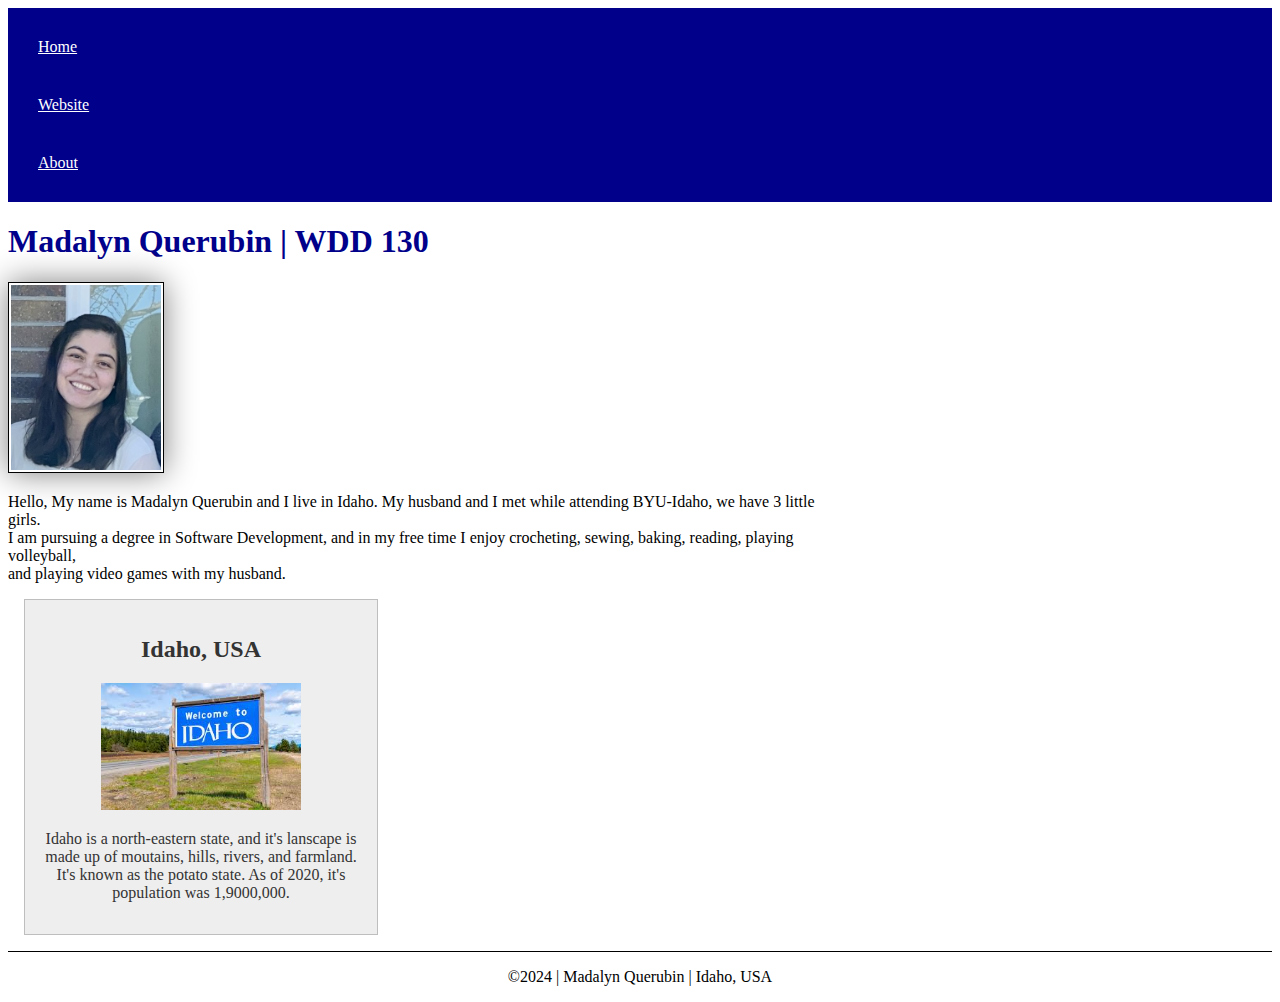
==== index.html @ 406b6cda "fixing errors" ====
<!DOCTYPE html>
<html lang="en-US">
  <head>
    <meta charset="utf-8" />
    <meta name="viewport" content="width=device-width,initial-scale=1.0" />
    <title>Madalyn Querubin | WDD 130</title>
    <meta name="description" content="Madalyn Querubin WDD130 About Me" />
    <meta name="author" content="Madalyn Querubin" />
    <link rel="stylesheet" href="styles/styles.css" />
  </head>
  <body>
    <header>
      <nav>
        <!-- ## the "#" inthis link refers to the current homepage, will not reload the page -->
        <a href="#">Home</a>
        <a href="wwr/">Website</a>
        <a href="wwr/">About</a>
      </nav>
    </header>
    <main>
      <h1>Madalyn Querubin | WDD 130</h1>
      <img src="images/profile.jpg" alt="Profile Pic" width="200" />

      <p>
        Hello, My name is Madalyn Querubin and I live in Idaho. My husband and I
        met while attending BYU-Idaho, we have 3 little girls. <br />I am
        pursuing a degree in Software Development, and in my free time I enjoy
        crocheting, sewing, baking, reading, playing volleyball, <br />and
        playing video games with my husband.
      </p>
    </main>
    <aside>
      <h2>Idaho, USA</h2>
      <img src="./images/idaho.jpg" />
      <p>
        Idaho is a north-eastern state, and it's lanscape is made up of
        moutains, hills, rivers, and farmland. It's known as the potato state.
        As of 2020, it's population was 1,9000,000.
      </p>
    </aside>
    <footer>
      <p>&copy;2024 | Madalyn Querubin | Idaho, USA</p>
    </footer>
  </body>
</html>
---- styles/styles.css ----
nav {
  background-color: darkblue;
  padding: 10px;
}

nav a {
  color: white;
  display: block;
  padding: 20px;
}

h1 {
  color: darkblue;
}

main img {
  width: 150px;
  height: auto;
  border: 1px solid black;
  padding: 2px;
  box-shadow: 0 0 30px gray;
}

p {
  padding: 0;
}

main {
  max-width: 840px;
}

aside {
  width: 20rem;
  margin: 1rem;
  border: 1px solid rgba(0, 0, 0, 0.2);
  padding: 1rem;
  background-color: #eee;
  color: #333;
  text-align: center;
}

aside img {
  width: 200px;
  height: auto;
}

footer {
  margin-top: 15px;
  border-top: 1px solid #000;
  text-align: center;
}
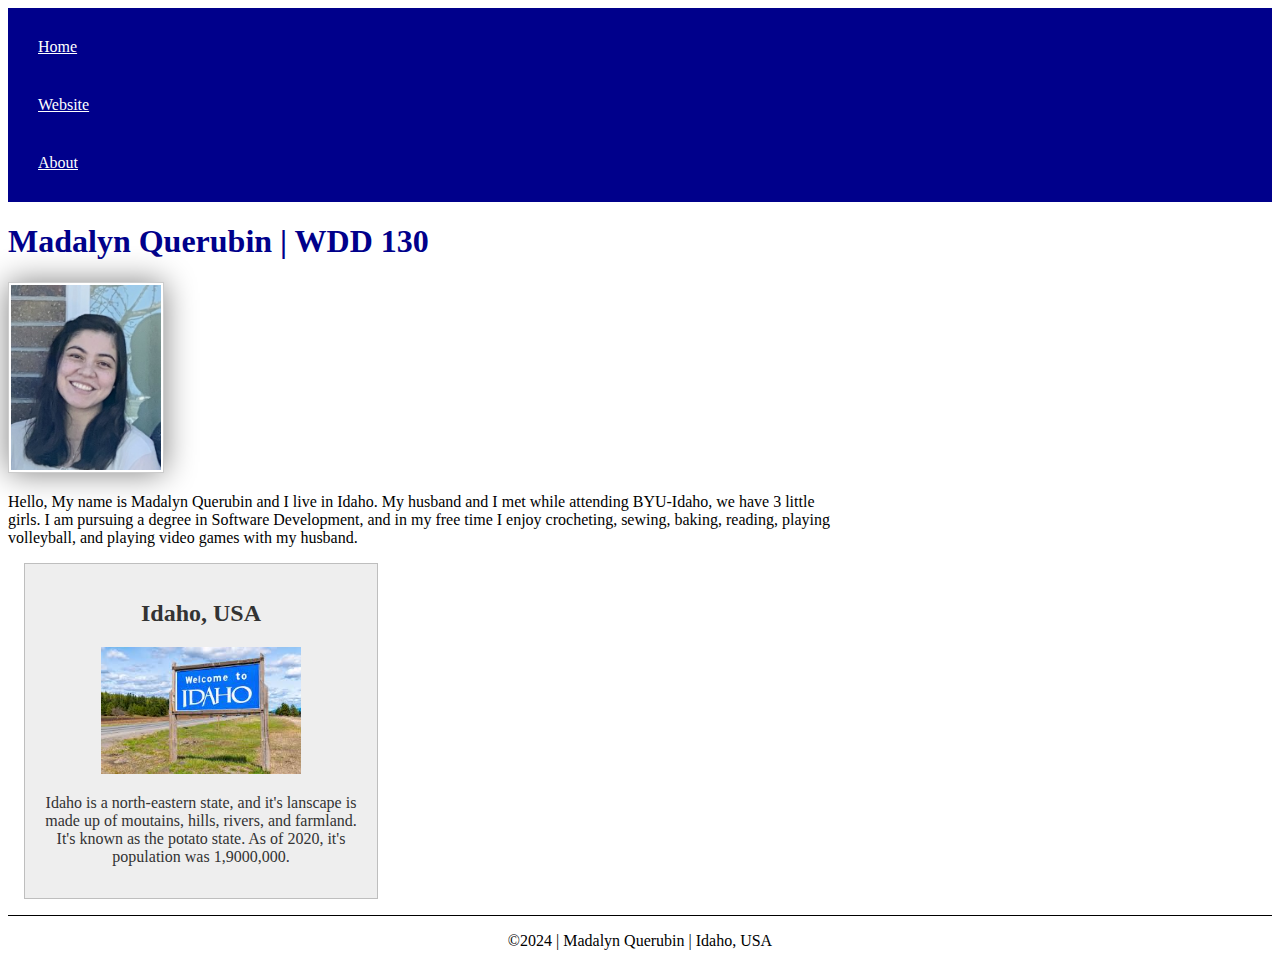
==== commit 0d3009c9: "updated root rule" ====
--- a/index.html
+++ b/index.html
@@ -23,15 +23,15 @@
 
       <p>
         Hello, My name is Madalyn Querubin and I live in Idaho. My husband and I
-        met while attending BYU-Idaho, we have 3 little girls. <br />I am
-        pursuing a degree in Software Development, and in my free time I enjoy
-        crocheting, sewing, baking, reading, playing volleyball, <br />and
-        playing video games with my husband.
+        met while attending BYU-Idaho, we have 3 little girls. I am pursuing a
+        degree in Software Development, and in my free time I enjoy crocheting,
+        sewing, baking, reading, playing volleyball, and playing video games
+        with my husband.
       </p>
     </main>
     <aside>
       <h2>Idaho, USA</h2>
-      <img src="./images/idaho.jpg" />
+      <img src="./images/idaho.jpg" alt="Welcome to Idaho" />
       <p>
         Idaho is a north-eastern state, and it's lanscape is made up of
         moutains, hills, rivers, and farmland. It's known as the potato state.
--- a/styles/styles.css
+++ b/styles/styles.css
@@ -1,3 +1,8 @@
+:root {
+  --text-align: center;
+  --border: 1px solid rgba(0, 0, 0, 0.2);
+}
+
 nav {
   background-color: darkblue;
   padding: 10px;
@@ -16,7 +21,7 @@
 main img {
   width: 150px;
   height: auto;
-  border: 1px solid black;
+  border: var(--border);
   padding: 2px;
   box-shadow: 0 0 30px gray;
 }
@@ -32,11 +37,11 @@
 aside {
   width: 20rem;
   margin: 1rem;
-  border: 1px solid rgba(0, 0, 0, 0.2);
+  border: var(--border);
   padding: 1rem;
   background-color: #eee;
   color: #333;
-  text-align: center;
+  text-align: var(--text-align);
 }
 
 aside img {
@@ -47,5 +52,5 @@
 footer {
   margin-top: 15px;
   border-top: 1px solid #000;
-  text-align: center;
+  text-align: var(--text-align);
 }
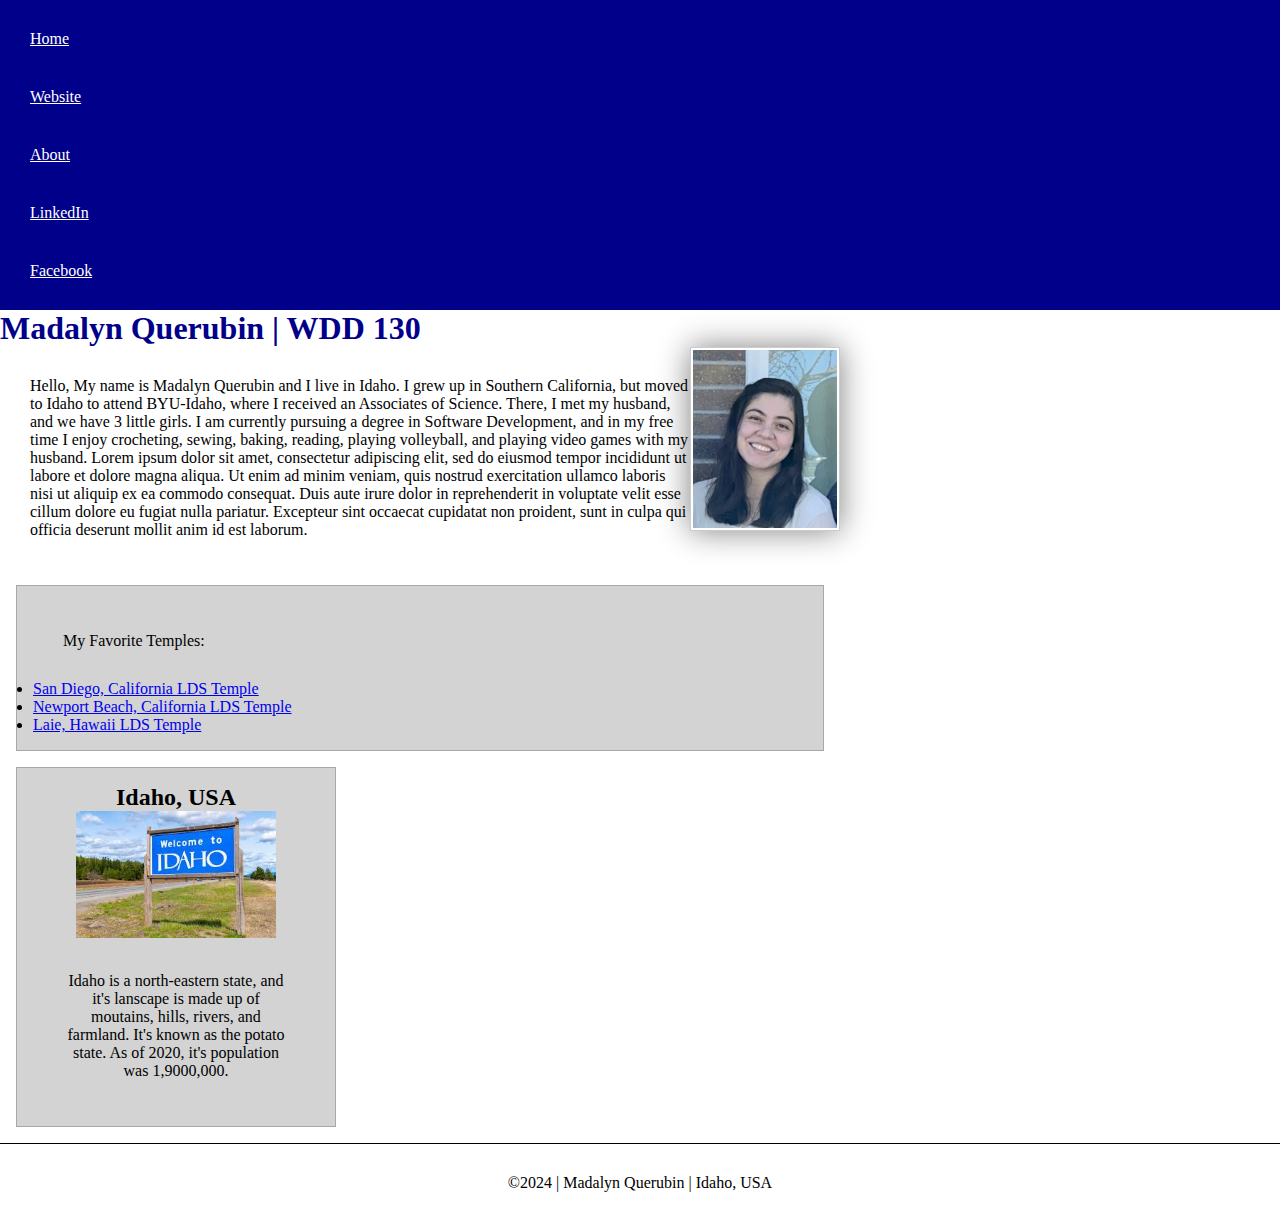
==== commit b197a834: "added favorite temples and class selectors" ====
--- a/index.html
+++ b/index.html
@@ -15,6 +15,8 @@
         <a href="#">Home</a>
         <a href="wwr/">Website</a>
         <a href="wwr/">About</a>
+        <a href="https://linkedin.com.">LinkedIn</a>
+        <a href=" https://facebook.com">Facebook</a>
       </nav>
     </header>
     <main>
@@ -22,14 +24,46 @@
       <img src="images/profile.jpg" alt="Profile Pic" width="200" />
 
       <p>
-        Hello, My name is Madalyn Querubin and I live in Idaho. My husband and I
-        met while attending BYU-Idaho, we have 3 little girls. I am pursuing a
-        degree in Software Development, and in my free time I enjoy crocheting,
-        sewing, baking, reading, playing volleyball, and playing video games
-        with my husband.
+        Hello, My name is Madalyn Querubin and I live in Idaho. I grew up in
+        Southern California, but moved to Idaho to attend BYU-Idaho, where I
+        received an Associates of Science. There, I met my husband, and we have
+        3 little girls. I am currently pursuing a degree in Software
+        Development, and in my free time I enjoy crocheting, sewing, baking,
+        reading, playing volleyball, and playing video games with my husband.
+        Lorem ipsum dolor sit amet, consectetur adipiscing elit, sed do eiusmod
+        tempor incididunt ut labore et dolore magna aliqua. Ut enim ad minim
+        veniam, quis nostrud exercitation ullamco laboris nisi ut aliquip ex ea
+        commodo consequat. Duis aute irure dolor in reprehenderit in voluptate
+        velit esse cillum dolore eu fugiat nulla pariatur. Excepteur sint
+        occaecat cupidatat non proident, sunt in culpa qui officia deserunt
+        mollit anim id est laborum.
       </p>
+      <ul class="box">
+        <p>My Favorite Temples:</p>
+        <li>
+          <a
+            href="https://newsroom.churchofjesuschrist.org/article/san-diego-california-temple"
+            target="_blank"
+            >San Diego, California LDS Temple</a
+          >
+        </li>
+        <li>
+          <a
+            href="https://newsroom.churchofjesuschrist.org/article/newport-beach-california-temple"
+            target="_blank"
+            >Newport Beach, California LDS Temple</a
+          >
+        </li>
+        <li>
+          <a
+            href="https://newsroom.churchofjesuschrist.org/article/laie-hawaii-temple"
+            target="_blank"
+            >Laie, Hawaii LDS Temple</a
+          >
+        </li>
+      </ul>
     </main>
-    <aside>
+    <aside class="box">
       <h2>Idaho, USA</h2>
       <img src="./images/idaho.jpg" alt="Welcome to Idaho" />
       <p>
@@ -42,4 +76,5 @@
       <p>&copy;2024 | Madalyn Querubin | Idaho, USA</p>
     </footer>
   </body>
+  <!--Date Last Modified: 11/21/24 10:31am-->
 </html>
--- a/styles/styles.css
+++ b/styles/styles.css
@@ -1,3 +1,9 @@
+* {
+  margin: 0;
+  padding: 0;
+  box-sizing: border-box;
+}
+
 :root {
   --text-align: center;
   --border: 1px solid rgba(0, 0, 0, 0.2);
@@ -24,10 +30,11 @@
   border: var(--border);
   padding: 2px;
   box-shadow: 0 0 30px gray;
+  float: right;
 }
 
 p {
-  padding: 0;
+  padding: 30px;
 }
 
 main {
@@ -35,12 +42,8 @@
 }
 
 aside {
+  position: relative;
   width: 20rem;
-  margin: 1rem;
-  border: var(--border);
-  padding: 1rem;
-  background-color: #eee;
-  color: #333;
   text-align: var(--text-align);
 }
 
@@ -54,3 +57,12 @@
   border-top: 1px solid #000;
   text-align: var(--text-align);
 }
+
+/* Class Selectors */
+.box {
+  margin: 1rem;
+  border: var(--border);
+  padding: 1rem;
+  background-color: lightgray;
+  color: #000;
+}
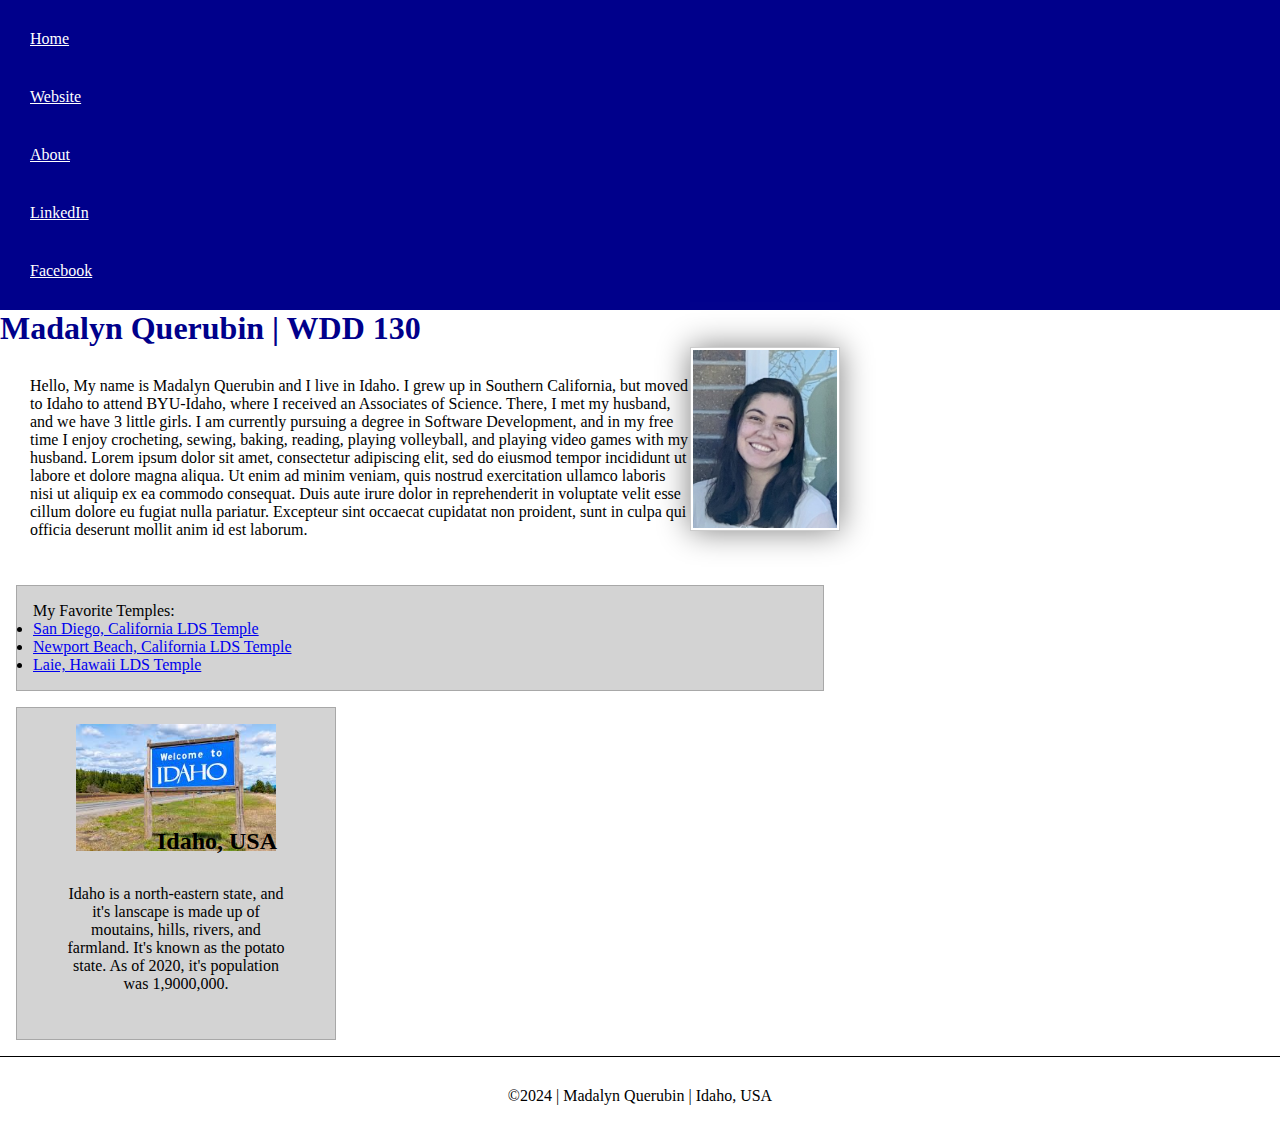
==== commit 57d2fff2: "changed relative/absolute position" ====
--- a/index.html
+++ b/index.html
@@ -39,7 +39,7 @@
         mollit anim id est laborum.
       </p>
       <ul class="box">
-        <p>My Favorite Temples:</p>
+        My Favorite Temples:
         <li>
           <a
             href="https://newsroom.churchofjesuschrist.org/article/san-diego-california-temple"
--- a/styles/styles.css
+++ b/styles/styles.css
@@ -31,6 +31,7 @@
   padding: 2px;
   box-shadow: 0 0 30px gray;
   float: right;
+  margin: 0 0 5 rem 5 rem;
 }
 
 p {
@@ -42,11 +43,16 @@
 }
 
 aside {
-  position: relative;
   width: 20rem;
   text-align: var(--text-align);
+  position: relative;
 }
 
+aside h2 {
+  position: absolute;
+  top: 120px;
+  left: 140px;
+}
 aside img {
   width: 200px;
   height: auto;
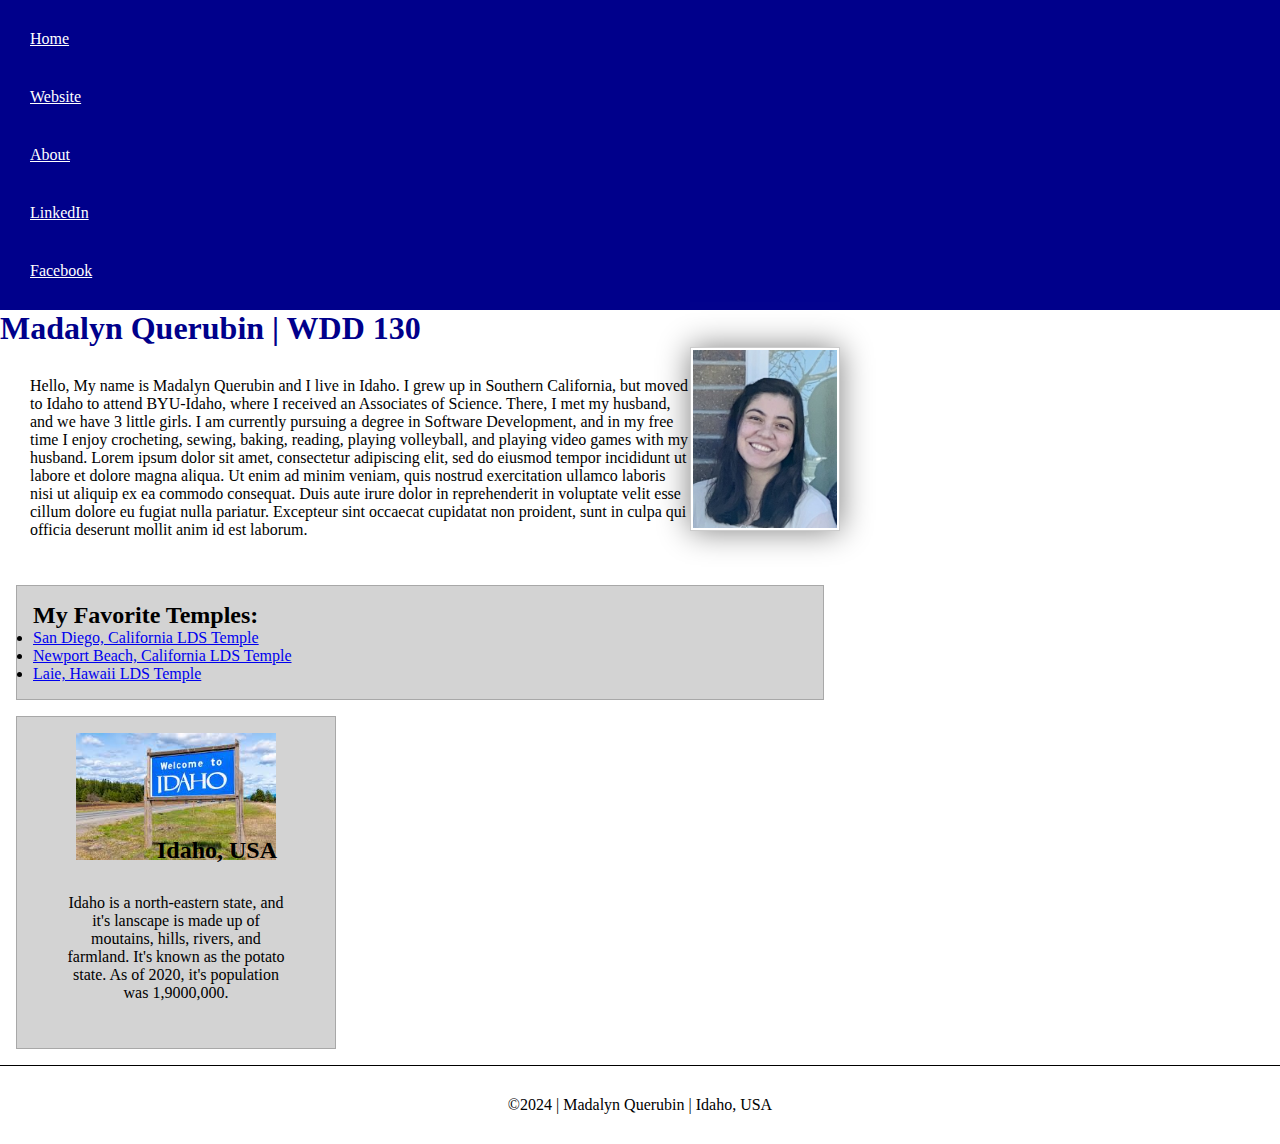
==== commit c4361274: "fixed ul header" ====
--- a/index.html
+++ b/index.html
@@ -38,8 +38,9 @@
         occaecat cupidatat non proident, sunt in culpa qui officia deserunt
         mollit anim id est laborum.
       </p>
+      
       <ul class="box">
-        My Favorite Temples:
+        <h2>My Favorite Temples:</h2>
         <li>
           <a
             href="https://newsroom.churchofjesuschrist.org/article/san-diego-california-temple"
